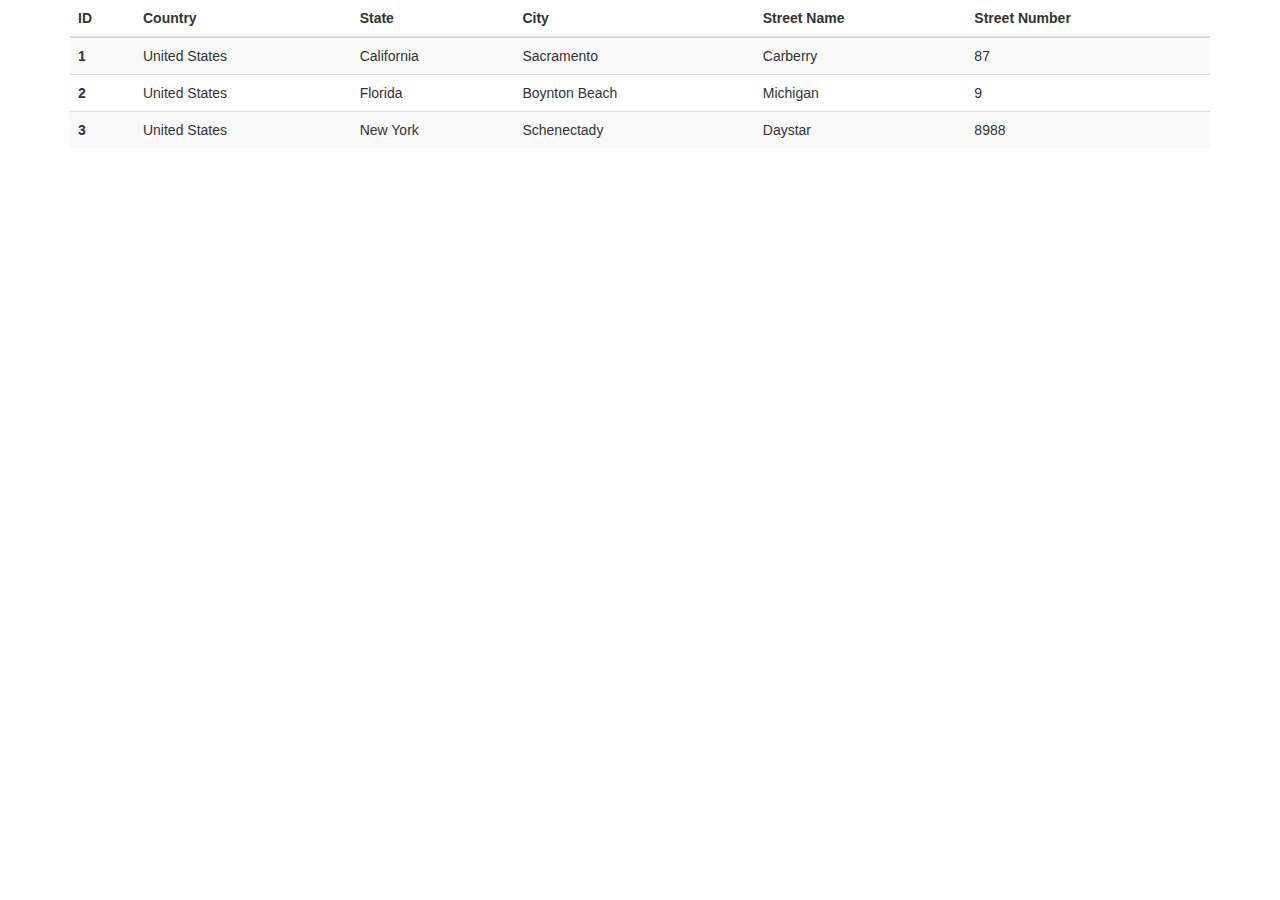
==== templates/index.html @ fb8a24e9 "adding initial html and js files" ====
<!DOCTYPE html>
<html lang="en">

<head>
  <meta charset="UTF-8">
  <meta name="viewport" content="width=device-width, initial-scale=1.0">
  <meta http-equiv="X-UA-Compatible" content="ie=edge">
  <title>Alien Sightings!</title>
  <link rel="stylesheet" href="https://cdnjs.cloudflare.com/ajax/libs/twitter-bootstrap/3.3.7/css/bootstrap.min.css"
  />
  <link rel="stylesheet" href="styles.css">
  <script src="data.js"></script>
</head>

<body>
  <div class="container">
    <div class="row">
      <div class="col-md-12">
        <table class="table table-striped">
          <thead>
            <tr>
              <th>ID</th>
              <th>Country</th>
              <th>State</th>
              <th>City</th>
              <th>Street Name</th>
              <th>Street Number</th>
            </tr>
          </thead>
          <tbody>
            <tr>
              <th scope="row">1</th>
              <td>United States</td>
              <td>California</td>
              <td>Sacramento</td>
              <td>Carberry</td>
              <td>87</td>
            </tr>
            <tr>
              <th scope="row">2</td>
                <td>United States</td>
                <td>Florida</td>
                <td>Boynton Beach</td>
                <td>Michigan</td>
                <td>9</td>
            </tr>
            <tr>
              <th scope="row">3</td>
                <td>United States</td>
                <td>New York</td>
                <td>Schenectady</td>
                <td>Daystar</td>
                <td>8988</td>
            </tr>
          </tbody>
        </table>
      </div>
    </div>
  </div>
 
</body>

</html>
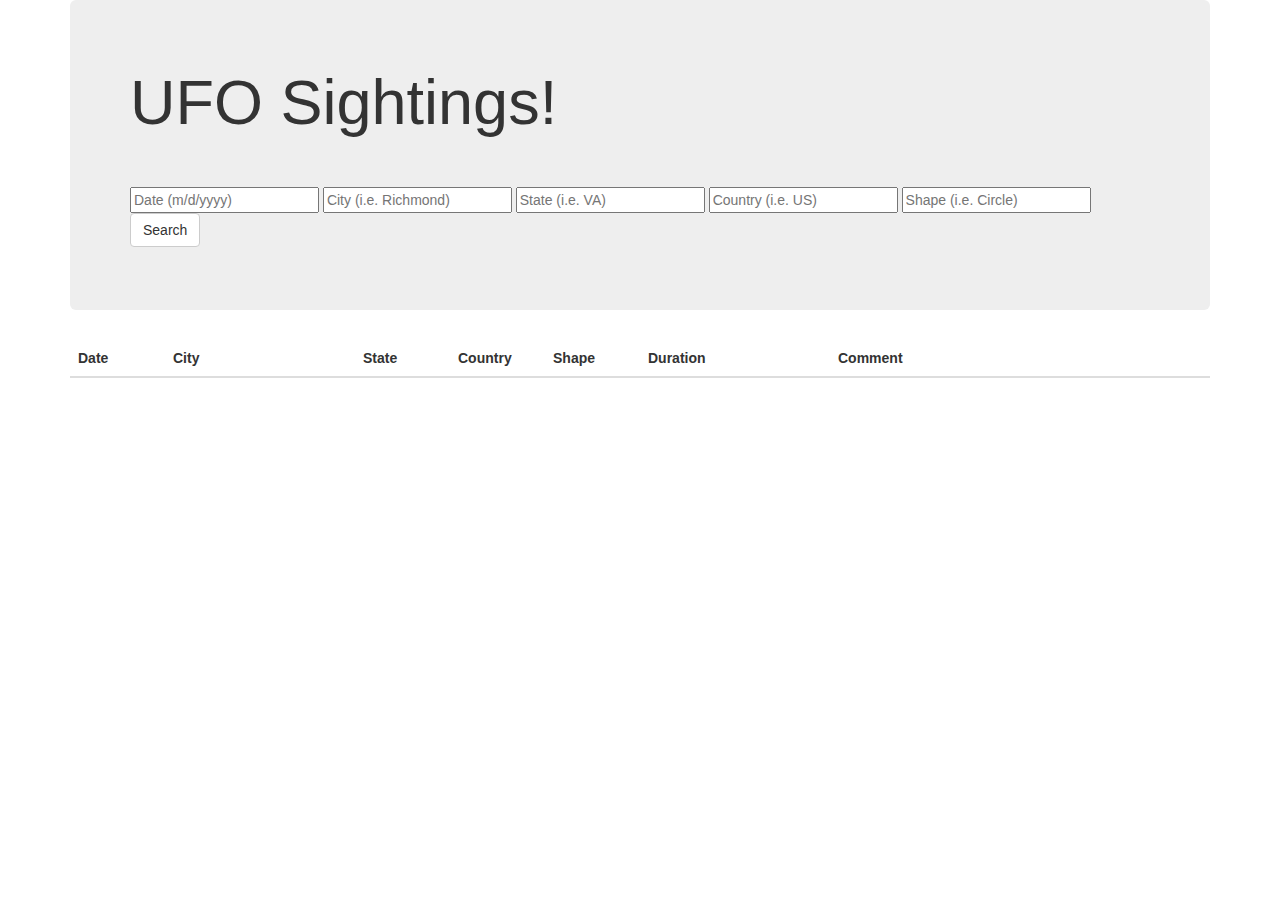
==== commit 1b0f4ad9: "added css file and updated html file" ====
--- a/templates/index.html
+++ b/templates/index.html
@@ -2,62 +2,58 @@
 <html lang="en">
 
 <head>
-  <meta charset="UTF-8">
-  <meta name="viewport" content="width=device-width, initial-scale=1.0">
-  <meta http-equiv="X-UA-Compatible" content="ie=edge">
-  <title>Alien Sightings!</title>
-  <link rel="stylesheet" href="https://cdnjs.cloudflare.com/ajax/libs/twitter-bootstrap/3.3.7/css/bootstrap.min.css"
-  />
-  <link rel="stylesheet" href="styles.css">
-  <script src="data.js"></script>
+    <meta charset="UTF-8">
+    <meta name="viewport" content="width=device-width, initial-scale=1.0">
+    <meta http-equiv="X-UA-Compatible" content="ie=edge">
+    <title>UFO Sightings</title>
+    <link rel="stylesheet" href="https://cdnjs.cloudflare.com/ajax/libs/twitter-bootstrap/3.3.7/css/bootstrap.min.css" />
+    <link rel="stylesheet" href="styles.css">
 </head>
+<body>
+    <div class="container">
+        <div class="jumbotron">
+            <h1>UFO Sightings!</h1>
+            <br>
+            <br>
+            <div class="row">
+                <div class="col-md-12">
+                    <div class="form-group">
+                        <input type="text" class="form-search" id="date" placeholder="Date (m/d/yyyy)">
+                        <input type="text" class="form-search" id="city" placeholder="City (i.e. Richmond)">
+                        <input type="text" class="form-search" id="state" placeholder="State (i.e. VA)">
+                        <input type="text" class="form-search" id="country" placeholder="Country (i.e. US)">
+                        <input type="text" class="fform-search" id="shape" placeholder="Shape (i.e. Circle)">
+                        <br>
+                        <span class="form-group-btn">
+                            <button class="btn btn-default" id="search" type="button">Search</button>
+                        </span>
+                    </div>
+                </div>
+            </div>
+        </div>
+        <!--Table-->
+        <div class="row">
+            <div class="col-md-12">
+                <table class="table">
+                   <thead>
+                       <tr>
+                           <th class="col-md-1">Date</th>
+                           <th class="col-md-2">City</th>
+                           <th class="col-md-1">State</th>
+                           <th class="col-md-1">Country</th>
+                           <th class="col-md-1">Shape</th>
+                           <th class="col-md-2">Duration</th>
+                           <th class="col-md-4">Comment</th>
+                       </tr>
+                   </thead>
+                   <tbody>
+                   </tbody> 
+                </table>
+            </div>
+        </div>
+    </div>
 
-<body>
-  <div class="container">
-    <div class="row">
-      <div class="col-md-12">
-        <table class="table table-striped">
-          <thead>
-            <tr>
-              <th>ID</th>
-              <th>Country</th>
-              <th>State</th>
-              <th>City</th>
-              <th>Street Name</th>
-              <th>Street Number</th>
-            </tr>
-          </thead>
-          <tbody>
-            <tr>
-              <th scope="row">1</th>
-              <td>United States</td>
-              <td>California</td>
-              <td>Sacramento</td>
-              <td>Carberry</td>
-              <td>87</td>
-            </tr>
-            <tr>
-              <th scope="row">2</td>
-                <td>United States</td>
-                <td>Florida</td>
-                <td>Boynton Beach</td>
-                <td>Michigan</td>
-                <td>9</td>
-            </tr>
-            <tr>
-              <th scope="row">3</td>
-                <td>United States</td>
-                <td>New York</td>
-                <td>Schenectady</td>
-                <td>Daystar</td>
-                <td>8988</td>
-            </tr>
-          </tbody>
-        </table>
-      </div>
-    </div>
-  </div>
- 
+    <script src="data.js" type="text/javascript"></script>
+    <script src="index.js" type="text/javascript"></script>
 </body>
-
-</html>
+</html>